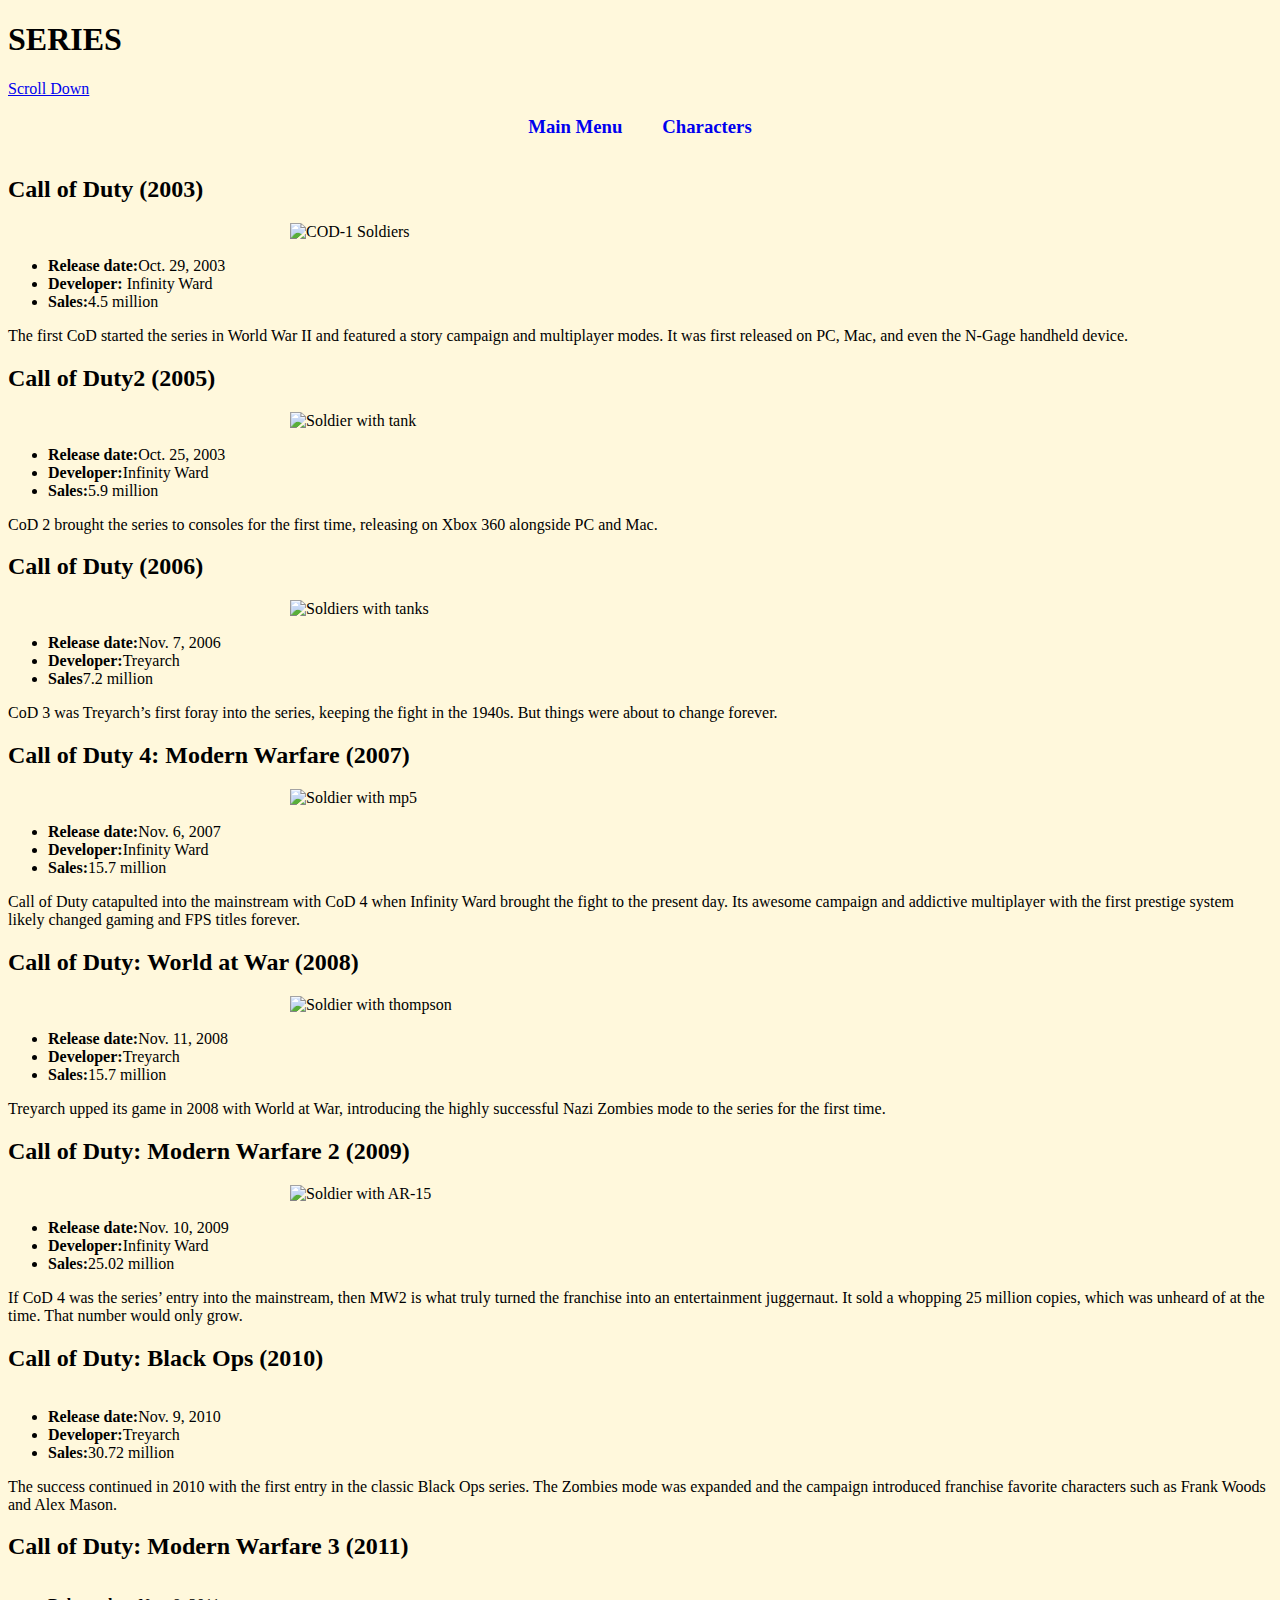
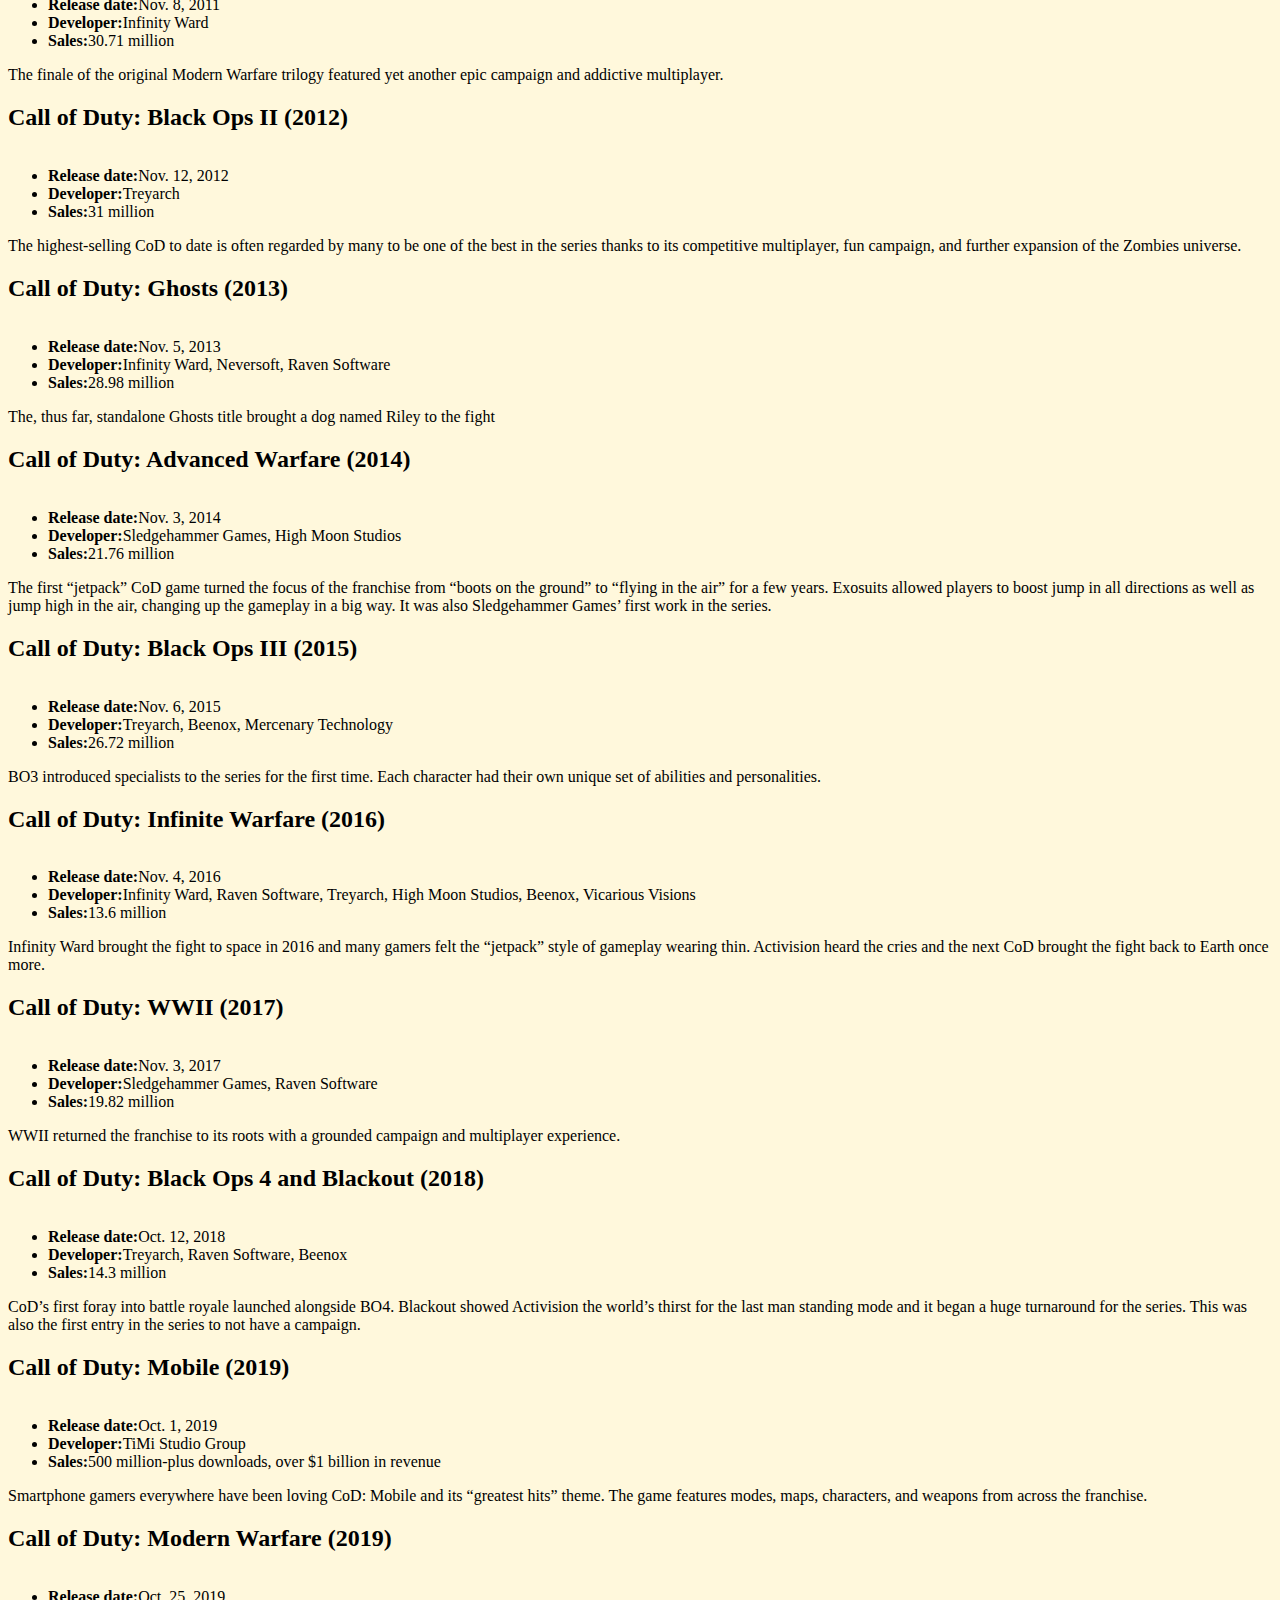
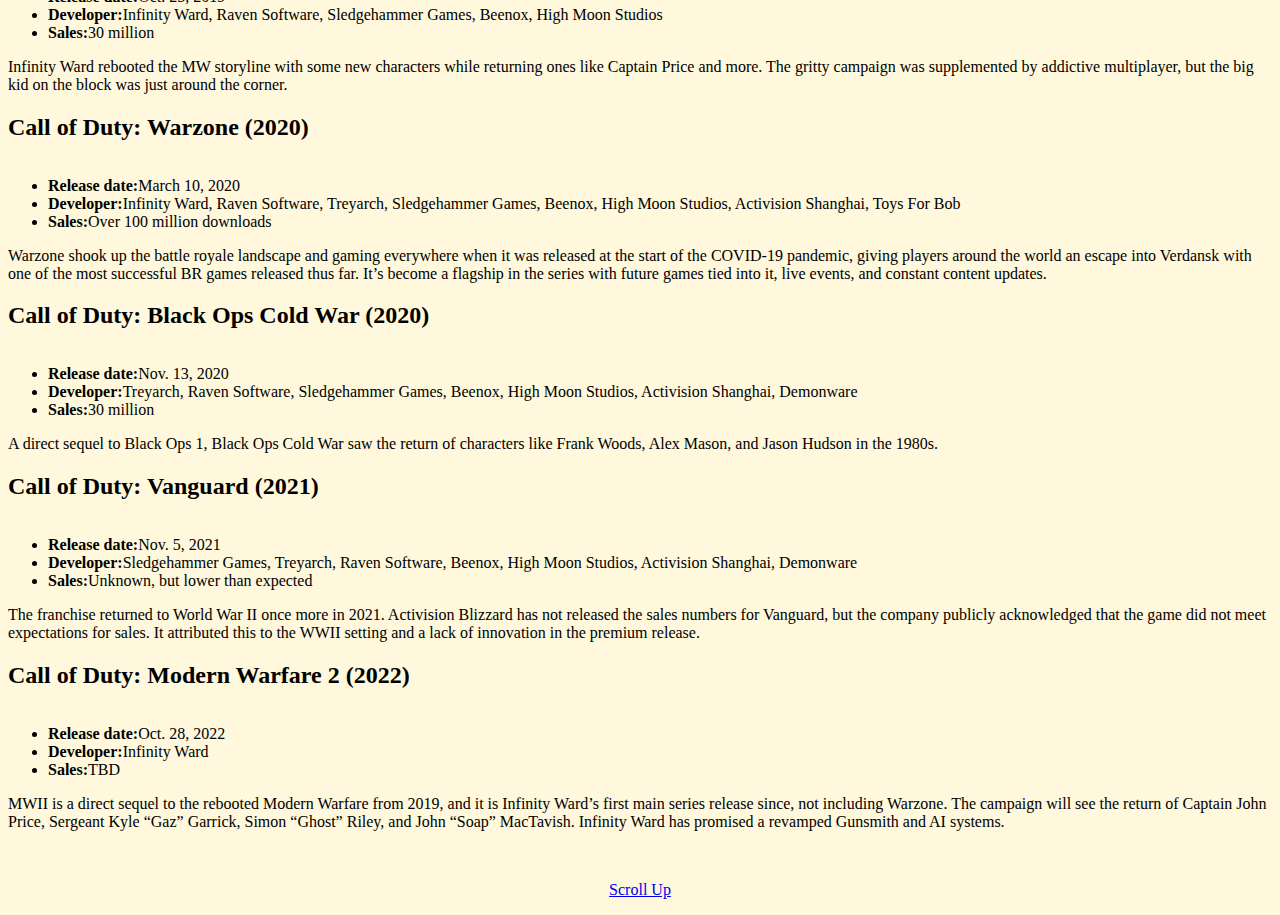
==== series.html @ 026c51d7 "files name changed" ====
<!DOCTYPE html>
<html lang="en">
<head>
    <meta charset="UTF-8">
    <meta http-equiv="X-UA-Compatible" content="IE=edge">
    <meta name="viewport" content="width=device-width, initial-scale=1.0">
    <title>COD Series</title>
    <link rel="stylesheet" href="style.css">
    <style>
        body{
            background-color:cornsilk;
        }
        img {
    display: block;
    margin-left: auto;
    margin-right: auto;
    width:700px
}
    </style>
</head>
<body>
    <h1 id="Series">SERIES</h1>
    <a href="#Scroll-Down">Scroll Down</a>
    <div style="text-align: center;">
        <a href="index.html"><h3 style="margin:10px; padding: 8px;display: inline-block">Main Menu</h3></a>
        <a href="characters.html"><h3 style="margin:10px; padding: 8px;display: inline-block">Characters</h3></a>
    </div>
    <h2>Call of Duty (2003)</h2>
    <img src="img/COD1.jpg" title="COD-1 Soldiers" alt="COD-1 Soldiers">
        <ul>
            <li><b>Release date:</b>Oct. 29, 2003</li>
            <li><b>Developer:</b> Infinity Ward</li>
            <li><b>Sales:</b>4.5 million</li>
        </ul>
    <p>The first CoD started the series in World War II and featured a story campaign and multiplayer modes. It was first released on PC, Mac, and even the N-Gage handheld device.</p>
    <h2>Call of Duty2 (2005)</h2>
    <img src="img/COD2.jpg" alt="Soldier with tank" title="Soldier with tank">
     <ul>
        <li><b>Release date:</b>Oct. 25, 2003</li>
        <li><b>Developer:</b>Infinity Ward</li>
        <li><b>Sales:</b>5.9 million</li>
     </ul>
     <p>CoD 2 brought the series to consoles for the first time, releasing on Xbox 360 alongside PC and Mac.
    </p>
    <h2>Call of Duty (2006)</h2>
    <img src="img/COD3.jpg" title="Soldiers with tanks" alt="Soldiers with tanks">
    <ul>
        <li><b>Release date:</b>Nov. 7, 2006</li>
        <li><b>Developer:</b>Treyarch</li>
        <li><b>Sales</b>7.2 million</li>
    </ul>
    <p>CoD 3 was Treyarch’s first foray into the series, keeping the fight in the 1940s. But things were about to change forever.</p>
    <h2>Call of Duty 4: Modern Warfare (2007)</h2>
    <img src="img/CODMW1.jpg" title="Soldier with mp5" alt="Soldier with mp5">
    <ul>
        <li><b>Release date:</b>Nov. 6, 2007</li>
        <li><b>Developer:</b>Infinity Ward</li>
        <li><b>Sales:</b>15.7 million</li>
    </ul>
    <p>Call of Duty catapulted into the mainstream with CoD 4 when Infinity Ward brought the fight to the present day. Its awesome campaign and addictive multiplayer with the first prestige system likely changed gaming and FPS titles forever.
    </p>
    <h2>Call of Duty: World at War (2008)</h2>
    <img src="img/COD5.webp" title="Soldier with thompson" alt="Soldier with thompson">
    <ul>
        <li><b>Release date:</b>Nov. 11, 2008</li>
        <li><b>Developer:</b>Treyarch</li>
        <li><b>Sales:</b>15.7 million</li>
    </ul>    
    <p>Treyarch upped its game in 2008 with World at War, introducing the highly successful Nazi Zombies mode to the series for the first time.
    </p>    
    <h2>Call of Duty: Modern Warfare 2 (2009)</h2>
    <img src="img/CODMW2.jpg" title="Soldier with AR-15" alt="Soldier with AR-15">
    <ul>
        <li><b>Release date:</b>Nov. 10, 2009</li>
        <li><b>Developer:</b>Infinity Ward</li>
        <li><b>Sales:</b>25.02 million</li>
    </ul>
    <p>If CoD 4 was the series’ entry into the mainstream, then MW2 is what truly turned the franchise into an entertainment juggernaut. It sold a whopping 25 million copies, which was unheard of at the time. That number would only grow.
    </p>
    <h2>Call of Duty: Black Ops (2010)</h2>
    <img src="img/COD BO.jpg" alt="">
    <ul>
        <li><b>Release date:</b>Nov. 9, 2010</li>
        <li><b>Developer:</b>Treyarch</li>
        <li><b>Sales:</b>30.72 million</li>
    </ul>
    <p>The success continued in 2010 with the first entry in the classic Black Ops series. The Zombies mode was expanded and the campaign introduced franchise favorite characters such as Frank Woods and Alex Mason.
    </p>
    <h2>Call of Duty: Modern Warfare 3 (2011)</h2>
    <img src="img/CODMW3.jpg" alt="">
    <ul>
        <li><b>Release date:</b>Nov. 8, 2011</li>
        <li><b>Developer:</b>Infinity Ward</li>
        <li><b>Sales:</b>30.71 million</li>
    </ul>
    <p>The finale of the original Modern Warfare trilogy featured yet another epic campaign and addictive multiplayer.
    </p>
    <h2>Call of Duty: Black Ops II (2012)</h2>
    <img src="img/CODBO2.jpg" alt="">
    <ul>
        <li><b>Release date:</b>Nov. 12, 2012</li>
        <li><b>Developer:</b>Treyarch</li>
        <li><b>Sales:</b>31 million</li>
    </ul>
    <p>The highest-selling CoD to date is often regarded by many to be one of the best in the series thanks to its competitive multiplayer, fun campaign, and further expansion of the Zombies universe.
    </p>
    <h2>Call of Duty: Ghosts (2013)</h2>
    <img src="img/CODGHOSTS.jpg" alt="">
    <ul>
        <li><b>Release date:</b>Nov. 5, 2013</li>
        <li><b>Developer:</b>Infinity Ward, Neversoft, Raven Software</li>
        <li><b>Sales:</b>28.98 million</li>
    </ul>
    <p>The, thus far, standalone Ghosts title brought a dog named Riley to the fight</p>
    <h2>Call of Duty: Advanced Warfare (2014)</h2>
    <img src="img/CODAW.jpg" alt="">
    <ul>
        <li><b>Release date:</b>Nov. 3, 2014</li>
        <li><b>Developer:</b>Sledgehammer Games, High Moon Studios</li>
        <li><b>Sales:</b>21.76 million</li>
    </ul>
    <p>The first “jetpack” CoD game turned the focus of the franchise from “boots on the ground” to “flying in the air” for a few years. Exosuits allowed players to boost jump in all directions as well as jump high in the air, changing up the gameplay in a big way. It was also Sledgehammer Games’ first work in the series.
    </p>
    <h2>Call of Duty: Black Ops III (2015)</h2>
    <img src="img/CODBO3.jpg" alt="">
    <ul>
        <li><b>Release date:</b>Nov. 6, 2015</li>
        <li><b>Developer:</b>Treyarch, Beenox, Mercenary Technology</li>
        <li><b>Sales:</b>26.72 million</li>
    </ul>
    <p>BO3 introduced specialists to the series for the first time. Each character had their own unique set of abilities and personalities.
    </p>
    <h2>Call of Duty: Infinite Warfare (2016)</h2>
    <img src="img/CODIW.jpg" alt="">
    <ul>
        <li><b>Release date:</b>Nov. 4, 2016</li>
        <li><b>Developer:</b>Infinity Ward, Raven Software, Treyarch, High Moon Studios, Beenox, Vicarious Visions</li>
        <li><b>Sales:</b>13.6 million</li>
    </ul>
    <p>Infinity Ward brought the fight to space in 2016 and many gamers felt the “jetpack” style of gameplay wearing thin. Activision heard the cries and the next CoD brought the fight back to Earth once more.
    </p>
    <h2>Call of Duty: WWII (2017)</h2>
    <img src="img/CODWW2.jpg" alt="">
    <ul>
        <li><b>Release date:</b>Nov. 3, 2017</li>
        <li><b>Developer:</b>Sledgehammer Games, Raven Software</li>
        <li><b>Sales:</b>19.82 million</li>
    </ul>
    <p>WWII returned the franchise to its roots with a grounded campaign and multiplayer experience.
    </p>
    <h2>Call of Duty: Black Ops 4 and Blackout (2018)</h2>
    <img src="img/CODBO4BA.jpg" alt="">
    <ul>
        <li><b>Release date:</b>Oct. 12, 2018</li>
        <li><b>Developer:</b>Treyarch, Raven Software, Beenox</li>
        <li><b>Sales:</b>14.3 million</li>
    </ul>
    <p>CoD’s first foray into battle royale launched alongside BO4. Blackout showed Activision the world’s thirst for the last man standing mode and it began a huge turnaround for the series. This was also the first entry in the series to not have a campaign.
    </p>
    <h2>Call of Duty: Mobile (2019)</h2>
    <img src="img/CODMOB.jpg" alt="">
    <ul>
        <li><b>Release date:</b>Oct. 1, 2019</li>
        <li><b>Developer:</b>TiMi Studio Group</li>
        <li><b>Sales:</b>500 million-plus downloads, over $1 billion in revenue</li>
    </ul>
    <p>Smartphone gamers everywhere have been loving CoD: Mobile and its “greatest hits” theme. The game features modes, maps, characters, and weapons from across the franchise.
    </p>
    <h2>Call of Duty: Modern Warfare (2019)</h2>
    <img src="img/CODMW.jpg" alt="">
    <ul>
        <li><b>Release date:</b>Oct. 25, 2019</li>
        <li><b>Developer:</b>Infinity Ward, Raven Software, Sledgehammer Games, Beenox, High Moon Studios</li>
        <li><b>Sales:</b>30 million</li>
    </ul>
    <p>Infinity Ward rebooted the MW storyline with some new characters while returning ones like Captain Price and more. The gritty campaign was supplemented by addictive multiplayer, but the big kid on the block was just around the corner.
    </p>
    <h2>Call of Duty: Warzone (2020)</h2>
    <img src="img/CODWARZONE.jpeg" alt="">
    <ul>
        <li><b>Release date:</b>March 10, 2020</li>
        <li><b>Developer:</b>Infinity Ward, Raven Software, Treyarch, Sledgehammer Games, Beenox, High Moon Studios, Activision Shanghai, Toys For Bob</li>
        <li><b>Sales:</b>Over 100 million downloads</li>
    </ul>
    <p>Warzone shook up the battle royale landscape and gaming everywhere when it was released at the start of the COVID-19 pandemic, giving players around the world an escape into Verdansk with one of the most successful BR games released thus far. It’s become a flagship in the series with future games tied into it, live events, and constant content updates.
    </p>
    <h2>Call of Duty: Black Ops Cold War (2020)</h2>
    <img src="img/CODBOCD.jpg" alt="">
    <ul>
        <li><b>Release date:</b>Nov. 13, 2020</li>
        <li><b>Developer:</b>Treyarch, Raven Software, Sledgehammer Games, Beenox, High Moon Studios, Activision Shanghai, Demonware</li>
        <li><b>Sales:</b>30 million</li>
    </ul>
    <p>A direct sequel to Black Ops 1, Black Ops Cold War saw the return of characters like Frank Woods, Alex Mason, and Jason Hudson in the 1980s.
    </p>
    <h2 id>Call of Duty: Vanguard (2021)</h2>
    <img src="img/CODVANGUARD.jpg" alt="">
    <ul>
        <li><b>Release date:</b>Nov. 5, 2021</li>
        <li><b>Developer:</b>Sledgehammer Games, Treyarch, Raven Software, Beenox, High Moon Studios, Activision Shanghai, Demonware</li>
        <li><b>Sales:</b>Unknown, but lower than expected</li>
    </ul>
    <p>The franchise returned to World War II once more in 2021. Activision Blizzard has not released the sales numbers for Vanguard, but the company publicly acknowledged that the game did not meet expectations for sales. It attributed this to the WWII setting and a lack of innovation in the premium release.
    </p>
    <h2>Call of Duty: Modern Warfare 2 (2022)</h2>
    <img src="img/CODMW2N.jpg" alt="">
    <ul>
        <li><b>Release date:</b>Oct. 28, 2022</li>
        <li><b>Developer:</b>Infinity Ward</li>
        <li><b>Sales:</b>TBD</li>
    </ul>
    <p>MWII is a direct sequel to the rebooted Modern Warfare from 2019, and it is Infinity Ward’s first main series release since, not including Warzone. The campaign will see the return of Captain John Price, Sergeant Kyle “Gaz” Garrick, Simon “Ghost” Riley, and John “Soap” MacTavish. Infinity Ward has promised a revamped Gunsmith and AI systems.
    </p><br>
    <a name="Scroll-Down"></a>
    <a href="#Series"><p style="text-align:center;">Scroll Up</p></a>
    
        
    
</body>
</html>
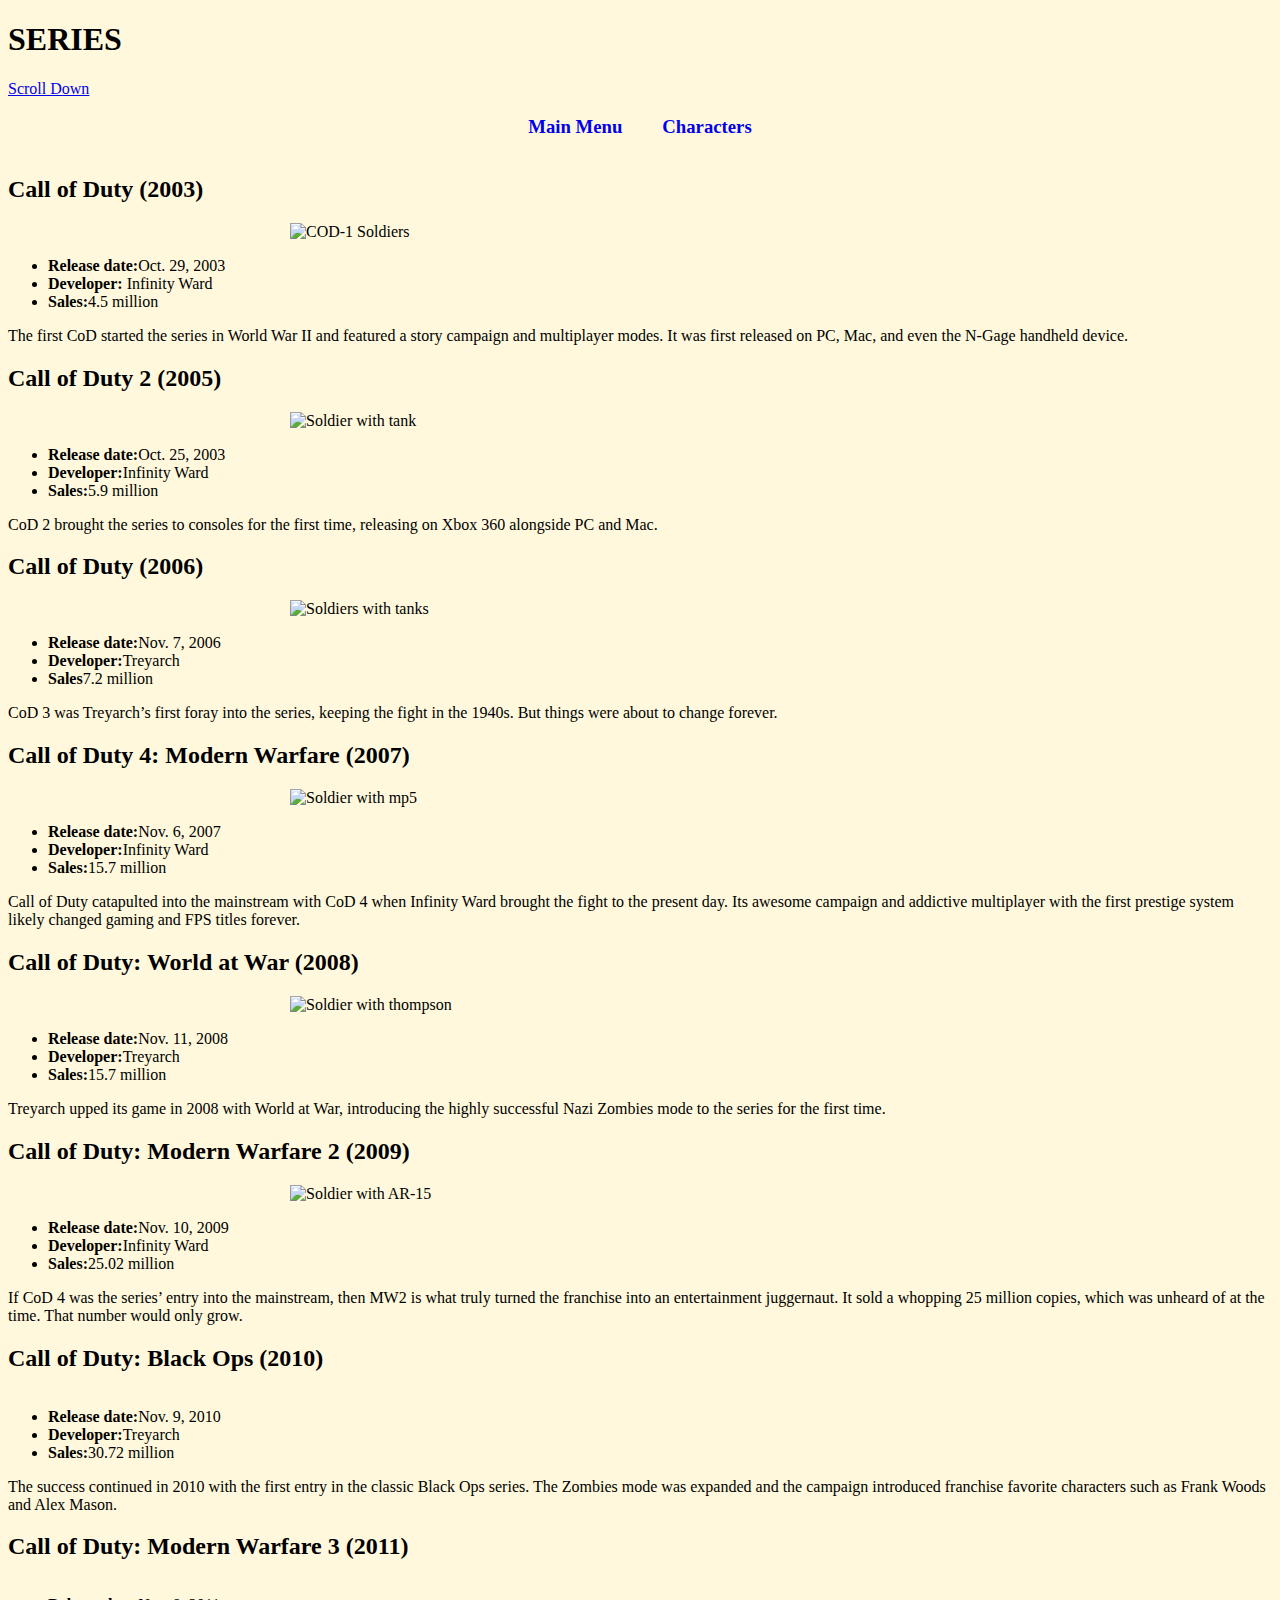
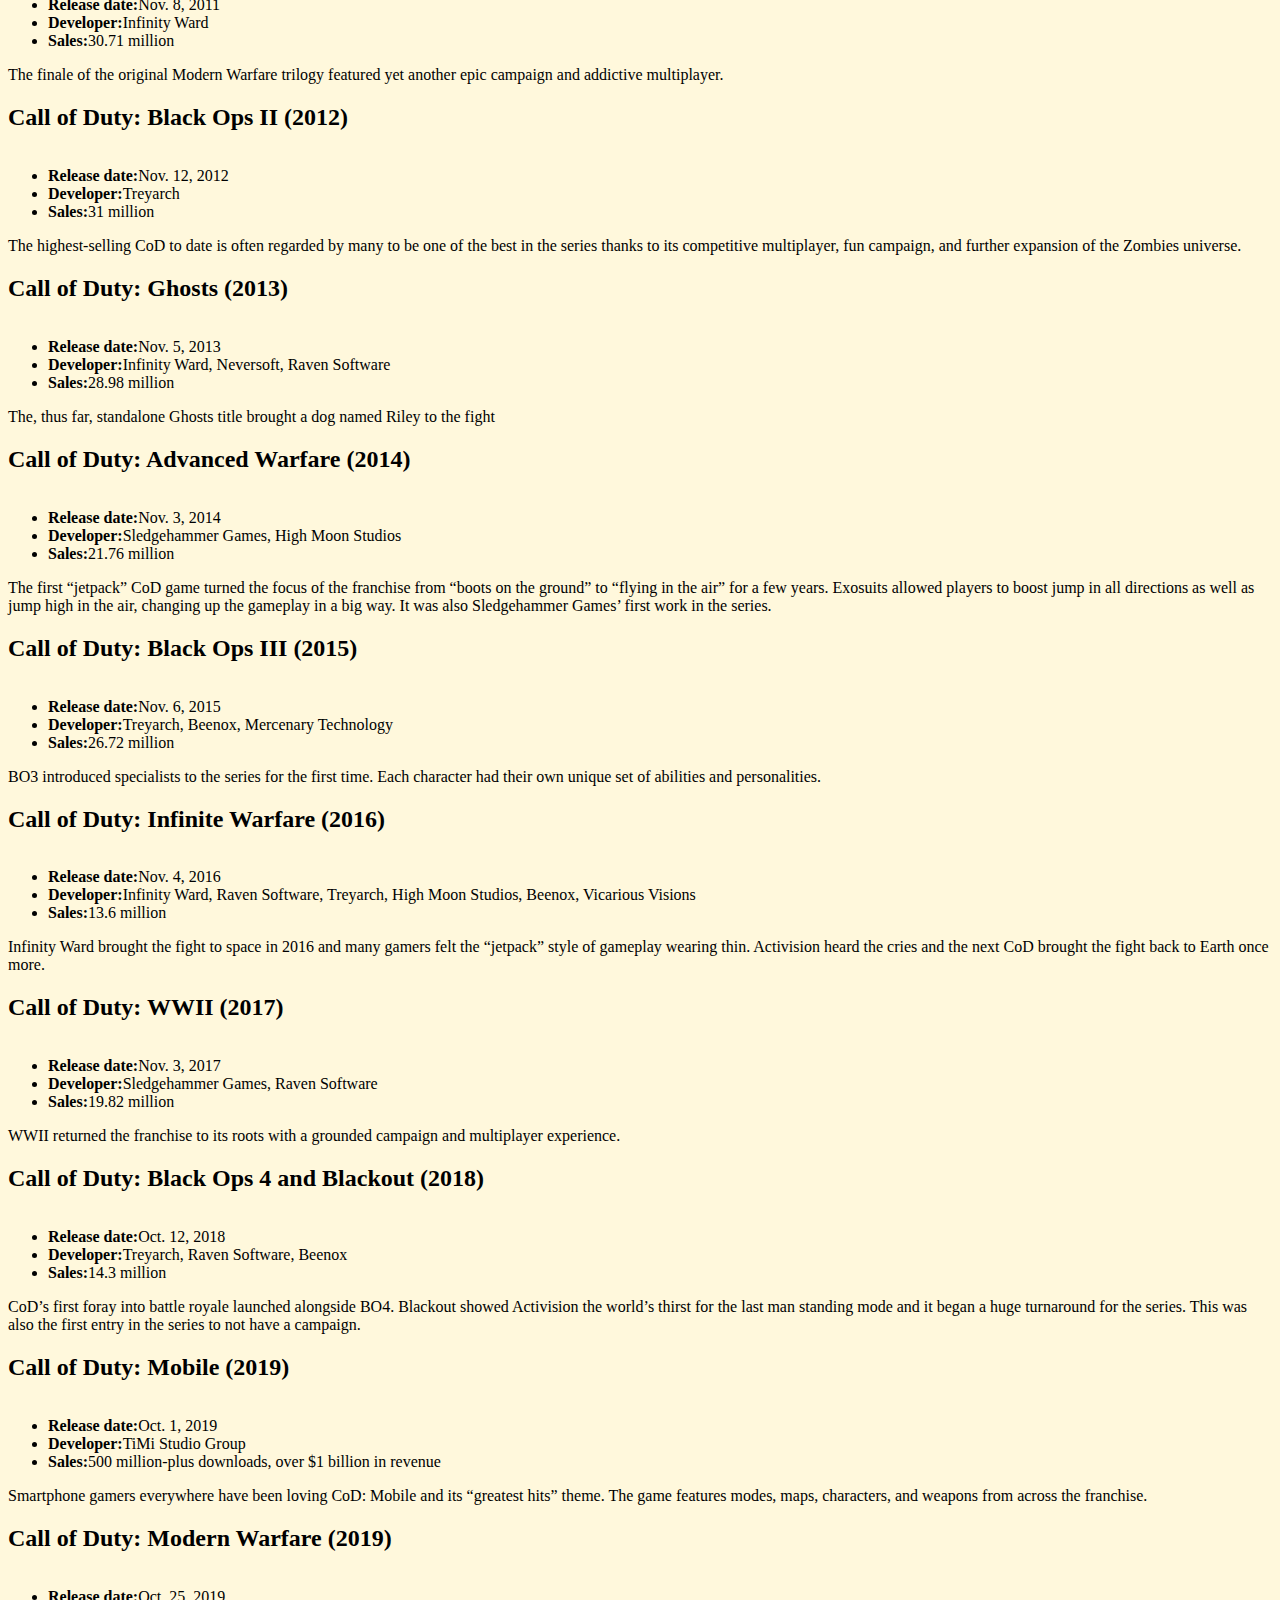
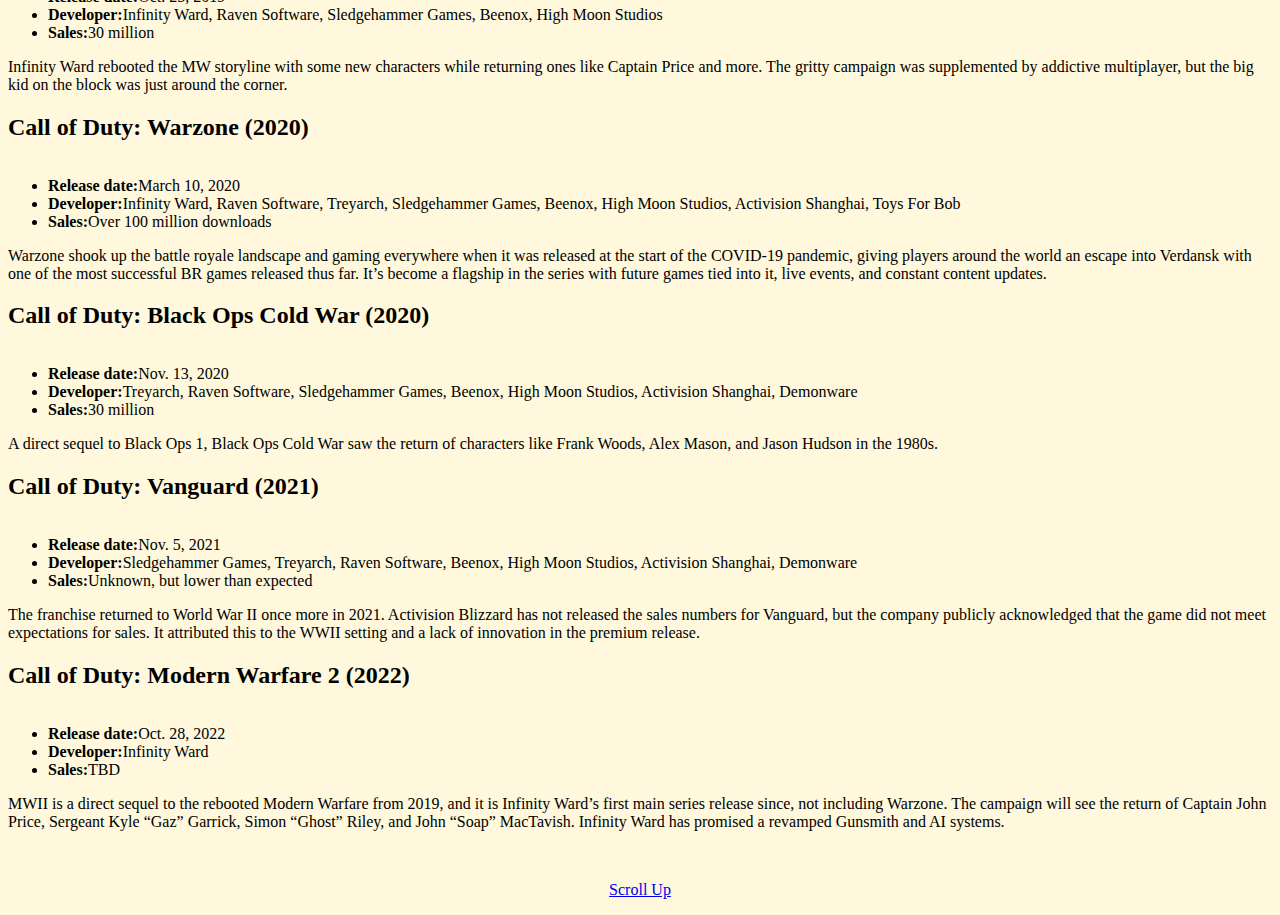
==== commit baa04ecc: "some  letters corrected" ====
--- a/series.html
+++ b/series.html
@@ -33,7 +33,7 @@
             <li><b>Sales:</b>4.5 million</li>
         </ul>
     <p>The first CoD started the series in World War II and featured a story campaign and multiplayer modes. It was first released on PC, Mac, and even the N-Gage handheld device.</p>
-    <h2>Call of Duty2 (2005)</h2>
+    <h2>Call of Duty 2 (2005)</h2>
     <img src="img/COD2.jpg" alt="Soldier with tank" title="Soldier with tank">
      <ul>
         <li><b>Release date:</b>Oct. 25, 2003</li>
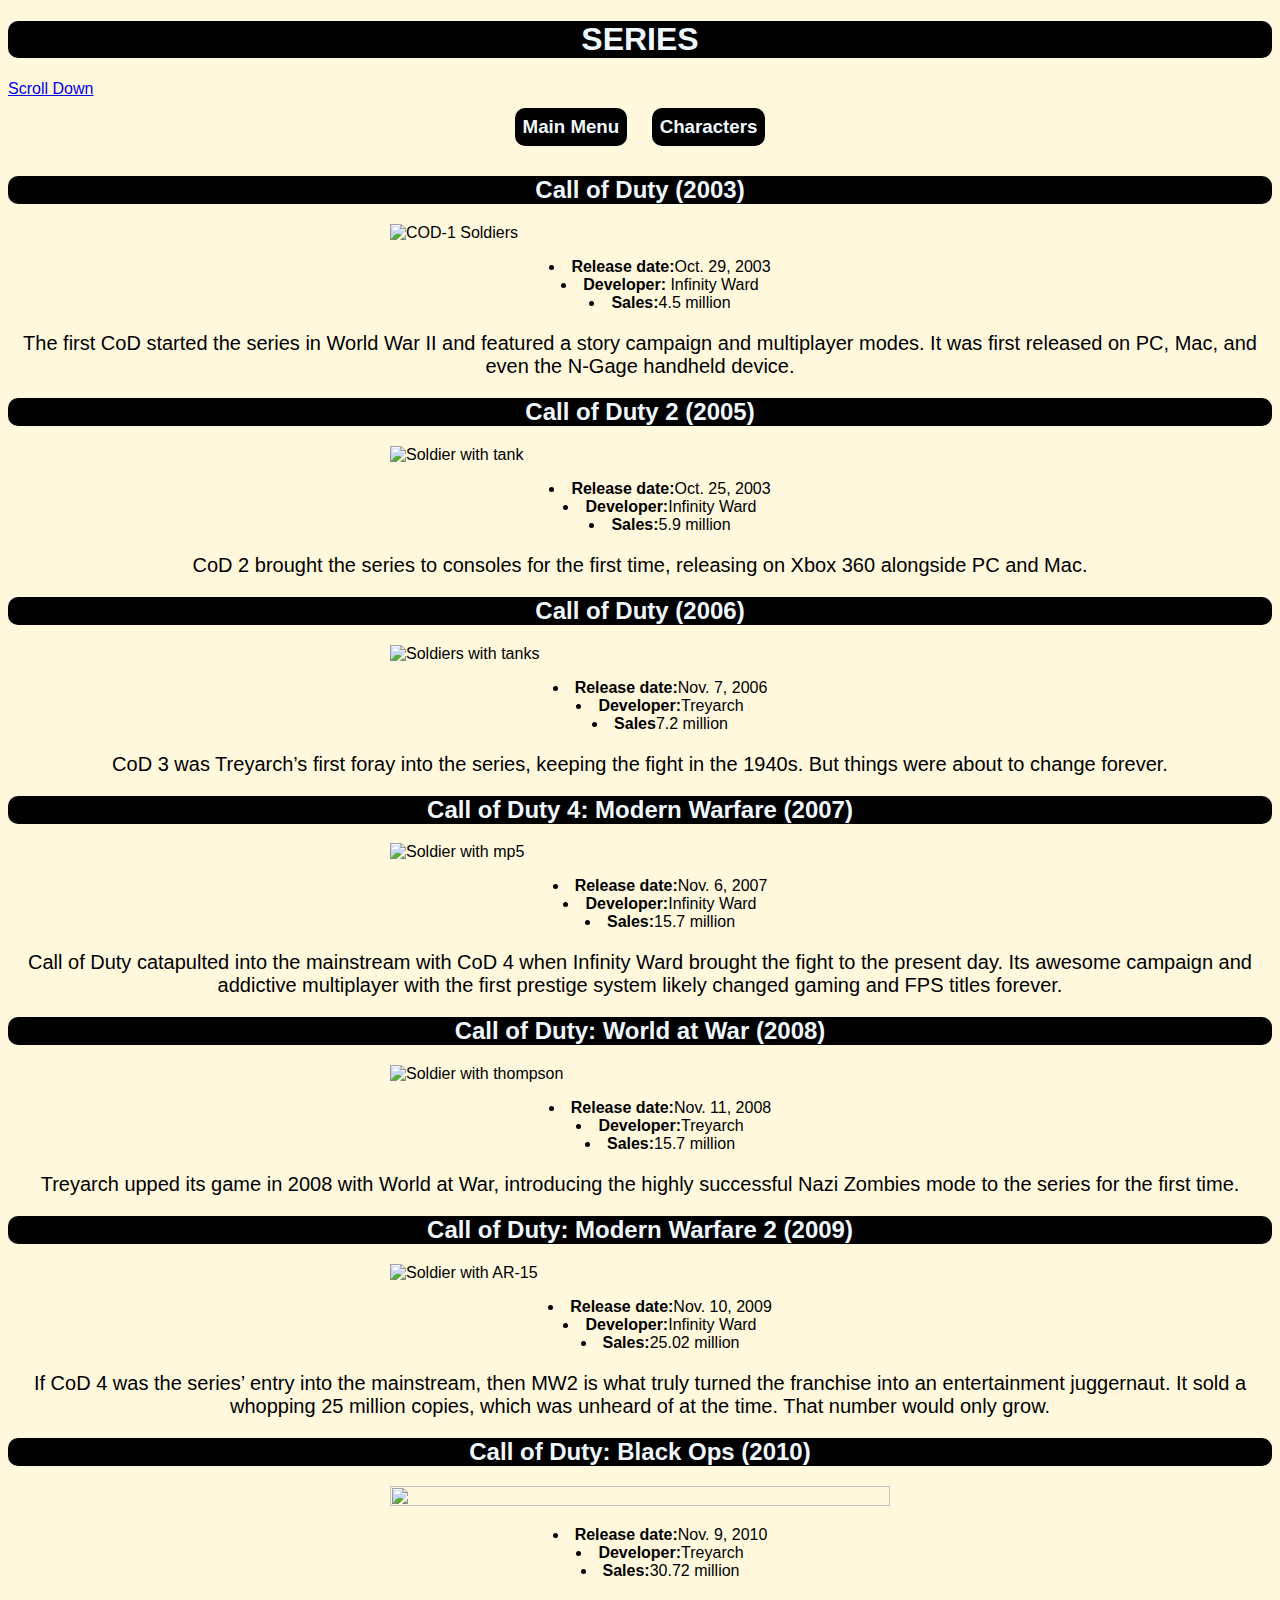
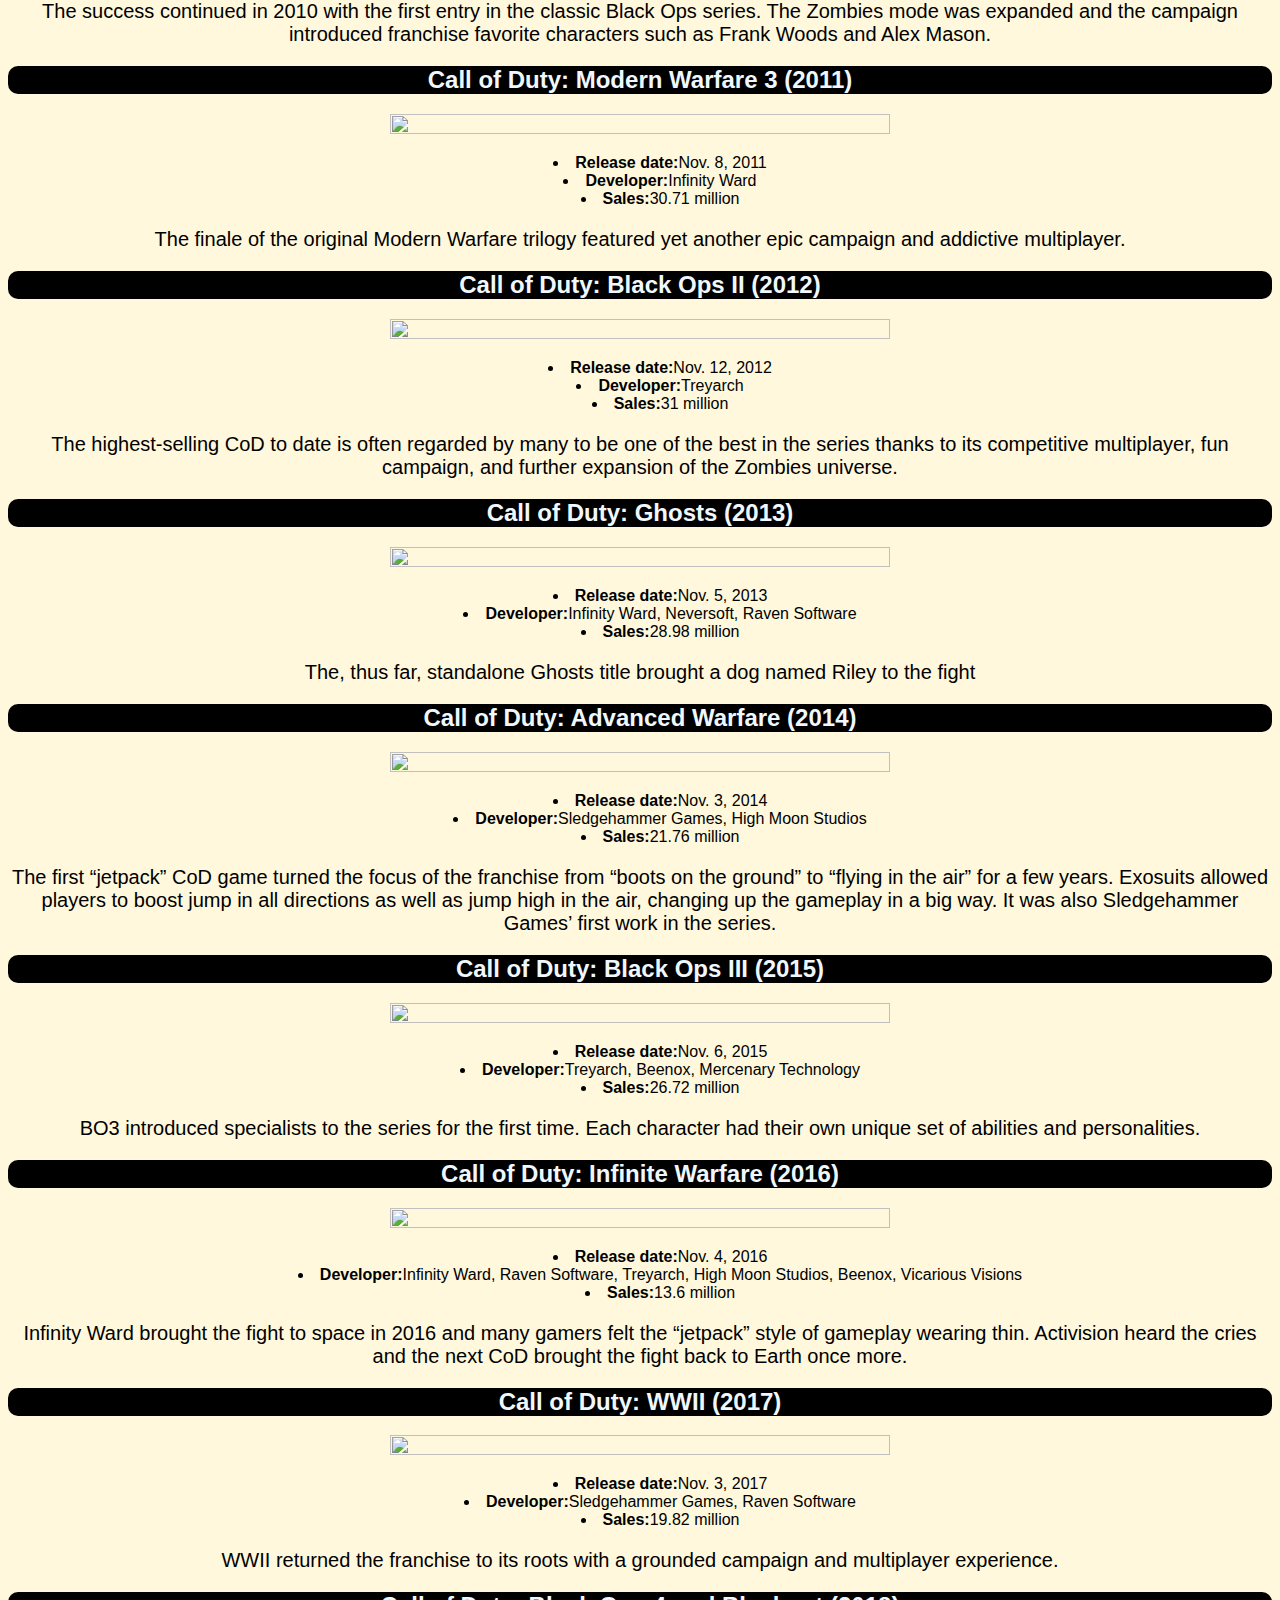
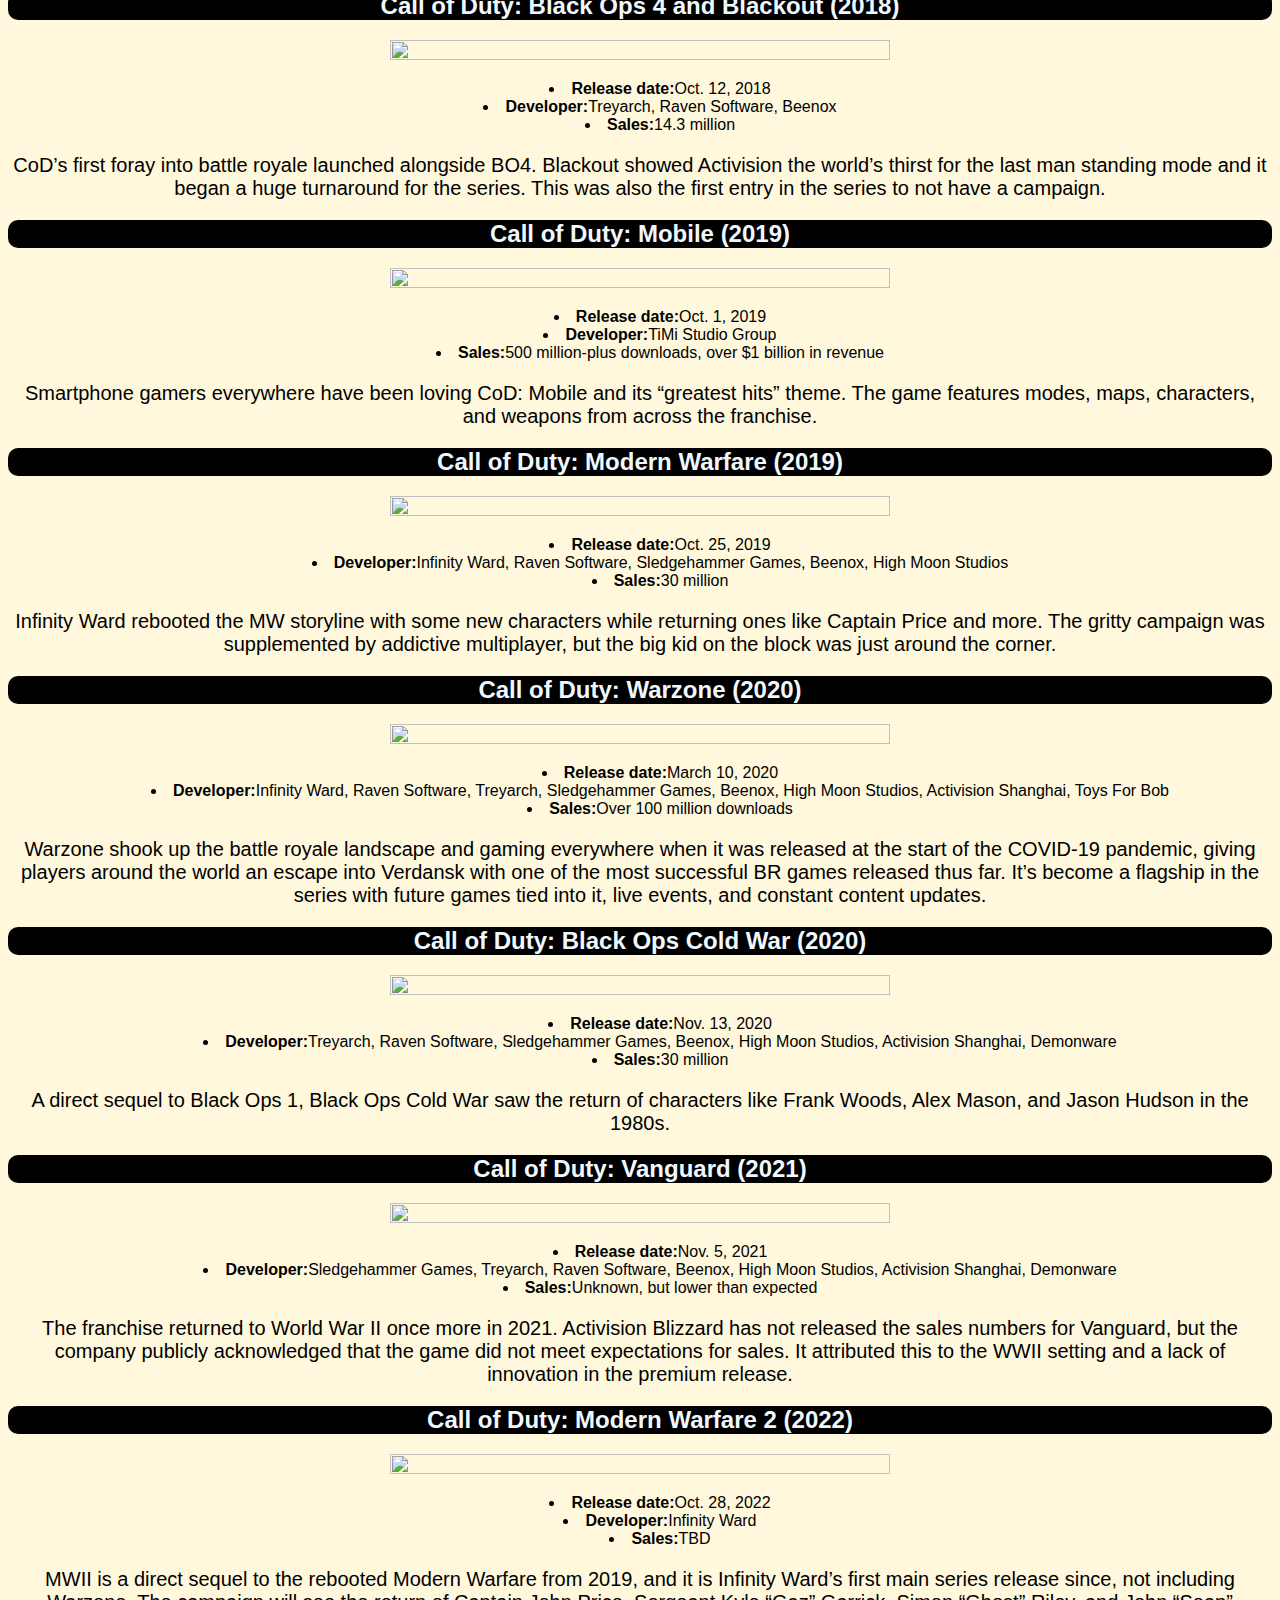
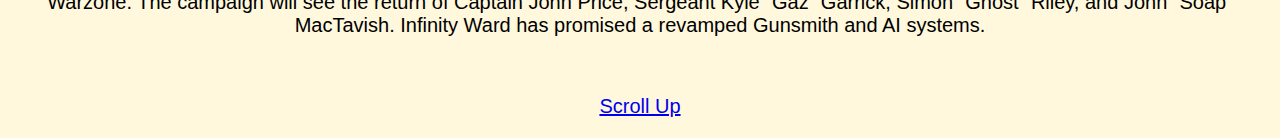
==== commit 726aa35d: "res. updated" ====
--- a/series.html
+++ b/series.html
@@ -12,209 +12,211 @@
         }
         img {
     display: block;
-    margin-left: auto;
-    margin-right: auto;
-    width:700px
+    margin: 0 auto;
+    width: 100%;
+    max-width: 600px;
+    height: 100%;
+    max-width: 500px;
+    
 }
     </style>
 </head>
 <body>
-    <h1 id="Series">SERIES</h1>
-    <a href="#Scroll-Down">Scroll Down</a>
-    <div style="text-align: center;">
-        <a href="index.html"><h3 style="margin:10px; padding: 8px;display: inline-block">Main Menu</h3></a>
-        <a href="characters.html"><h3 style="margin:10px; padding: 8px;display: inline-block">Characters</h3></a>
-    </div>
-    <h2>Call of Duty (2003)</h2>
-    <img src="img/COD1.jpg" title="COD-1 Soldiers" alt="COD-1 Soldiers">
-        <ul>
-            <li><b>Release date:</b>Oct. 29, 2003</li>
-            <li><b>Developer:</b> Infinity Ward</li>
-            <li><b>Sales:</b>4.5 million</li>
-        </ul>
-    <p>The first CoD started the series in World War II and featured a story campaign and multiplayer modes. It was first released on PC, Mac, and even the N-Gage handheld device.</p>
-    <h2>Call of Duty 2 (2005)</h2>
-    <img src="img/COD2.jpg" alt="Soldier with tank" title="Soldier with tank">
-     <ul>
-        <li><b>Release date:</b>Oct. 25, 2003</li>
-        <li><b>Developer:</b>Infinity Ward</li>
-        <li><b>Sales:</b>5.9 million</li>
-     </ul>
-     <p>CoD 2 brought the series to consoles for the first time, releasing on Xbox 360 alongside PC and Mac.
-    </p>
-    <h2>Call of Duty (2006)</h2>
-    <img src="img/COD3.jpg" title="Soldiers with tanks" alt="Soldiers with tanks">
-    <ul>
-        <li><b>Release date:</b>Nov. 7, 2006</li>
-        <li><b>Developer:</b>Treyarch</li>
-        <li><b>Sales</b>7.2 million</li>
-    </ul>
-    <p>CoD 3 was Treyarch’s first foray into the series, keeping the fight in the 1940s. But things were about to change forever.</p>
-    <h2>Call of Duty 4: Modern Warfare (2007)</h2>
-    <img src="img/CODMW1.jpg" title="Soldier with mp5" alt="Soldier with mp5">
-    <ul>
-        <li><b>Release date:</b>Nov. 6, 2007</li>
-        <li><b>Developer:</b>Infinity Ward</li>
-        <li><b>Sales:</b>15.7 million</li>
-    </ul>
-    <p>Call of Duty catapulted into the mainstream with CoD 4 when Infinity Ward brought the fight to the present day. Its awesome campaign and addictive multiplayer with the first prestige system likely changed gaming and FPS titles forever.
-    </p>
-    <h2>Call of Duty: World at War (2008)</h2>
-    <img src="img/COD5.webp" title="Soldier with thompson" alt="Soldier with thompson">
-    <ul>
-        <li><b>Release date:</b>Nov. 11, 2008</li>
-        <li><b>Developer:</b>Treyarch</li>
-        <li><b>Sales:</b>15.7 million</li>
-    </ul>    
-    <p>Treyarch upped its game in 2008 with World at War, introducing the highly successful Nazi Zombies mode to the series for the first time.
-    </p>    
-    <h2>Call of Duty: Modern Warfare 2 (2009)</h2>
-    <img src="img/CODMW2.jpg" title="Soldier with AR-15" alt="Soldier with AR-15">
-    <ul>
-        <li><b>Release date:</b>Nov. 10, 2009</li>
-        <li><b>Developer:</b>Infinity Ward</li>
-        <li><b>Sales:</b>25.02 million</li>
-    </ul>
-    <p>If CoD 4 was the series’ entry into the mainstream, then MW2 is what truly turned the franchise into an entertainment juggernaut. It sold a whopping 25 million copies, which was unheard of at the time. That number would only grow.
-    </p>
-    <h2>Call of Duty: Black Ops (2010)</h2>
-    <img src="img/COD BO.jpg" alt="">
-    <ul>
-        <li><b>Release date:</b>Nov. 9, 2010</li>
-        <li><b>Developer:</b>Treyarch</li>
-        <li><b>Sales:</b>30.72 million</li>
-    </ul>
-    <p>The success continued in 2010 with the first entry in the classic Black Ops series. The Zombies mode was expanded and the campaign introduced franchise favorite characters such as Frank Woods and Alex Mason.
-    </p>
-    <h2>Call of Duty: Modern Warfare 3 (2011)</h2>
-    <img src="img/CODMW3.jpg" alt="">
-    <ul>
-        <li><b>Release date:</b>Nov. 8, 2011</li>
-        <li><b>Developer:</b>Infinity Ward</li>
-        <li><b>Sales:</b>30.71 million</li>
-    </ul>
-    <p>The finale of the original Modern Warfare trilogy featured yet another epic campaign and addictive multiplayer.
-    </p>
-    <h2>Call of Duty: Black Ops II (2012)</h2>
-    <img src="img/CODBO2.jpg" alt="">
-    <ul>
-        <li><b>Release date:</b>Nov. 12, 2012</li>
-        <li><b>Developer:</b>Treyarch</li>
-        <li><b>Sales:</b>31 million</li>
-    </ul>
-    <p>The highest-selling CoD to date is often regarded by many to be one of the best in the series thanks to its competitive multiplayer, fun campaign, and further expansion of the Zombies universe.
-    </p>
-    <h2>Call of Duty: Ghosts (2013)</h2>
-    <img src="img/CODGHOSTS.jpg" alt="">
-    <ul>
-        <li><b>Release date:</b>Nov. 5, 2013</li>
-        <li><b>Developer:</b>Infinity Ward, Neversoft, Raven Software</li>
-        <li><b>Sales:</b>28.98 million</li>
-    </ul>
-    <p>The, thus far, standalone Ghosts title brought a dog named Riley to the fight</p>
-    <h2>Call of Duty: Advanced Warfare (2014)</h2>
-    <img src="img/CODAW.jpg" alt="">
-    <ul>
-        <li><b>Release date:</b>Nov. 3, 2014</li>
-        <li><b>Developer:</b>Sledgehammer Games, High Moon Studios</li>
-        <li><b>Sales:</b>21.76 million</li>
-    </ul>
-    <p>The first “jetpack” CoD game turned the focus of the franchise from “boots on the ground” to “flying in the air” for a few years. Exosuits allowed players to boost jump in all directions as well as jump high in the air, changing up the gameplay in a big way. It was also Sledgehammer Games’ first work in the series.
-    </p>
-    <h2>Call of Duty: Black Ops III (2015)</h2>
-    <img src="img/CODBO3.jpg" alt="">
-    <ul>
-        <li><b>Release date:</b>Nov. 6, 2015</li>
-        <li><b>Developer:</b>Treyarch, Beenox, Mercenary Technology</li>
-        <li><b>Sales:</b>26.72 million</li>
-    </ul>
-    <p>BO3 introduced specialists to the series for the first time. Each character had their own unique set of abilities and personalities.
-    </p>
-    <h2>Call of Duty: Infinite Warfare (2016)</h2>
-    <img src="img/CODIW.jpg" alt="">
-    <ul>
-        <li><b>Release date:</b>Nov. 4, 2016</li>
-        <li><b>Developer:</b>Infinity Ward, Raven Software, Treyarch, High Moon Studios, Beenox, Vicarious Visions</li>
-        <li><b>Sales:</b>13.6 million</li>
-    </ul>
-    <p>Infinity Ward brought the fight to space in 2016 and many gamers felt the “jetpack” style of gameplay wearing thin. Activision heard the cries and the next CoD brought the fight back to Earth once more.
-    </p>
-    <h2>Call of Duty: WWII (2017)</h2>
-    <img src="img/CODWW2.jpg" alt="">
-    <ul>
-        <li><b>Release date:</b>Nov. 3, 2017</li>
-        <li><b>Developer:</b>Sledgehammer Games, Raven Software</li>
-        <li><b>Sales:</b>19.82 million</li>
-    </ul>
-    <p>WWII returned the franchise to its roots with a grounded campaign and multiplayer experience.
-    </p>
-    <h2>Call of Duty: Black Ops 4 and Blackout (2018)</h2>
-    <img src="img/CODBO4BA.jpg" alt="">
-    <ul>
-        <li><b>Release date:</b>Oct. 12, 2018</li>
-        <li><b>Developer:</b>Treyarch, Raven Software, Beenox</li>
-        <li><b>Sales:</b>14.3 million</li>
-    </ul>
-    <p>CoD’s first foray into battle royale launched alongside BO4. Blackout showed Activision the world’s thirst for the last man standing mode and it began a huge turnaround for the series. This was also the first entry in the series to not have a campaign.
-    </p>
-    <h2>Call of Duty: Mobile (2019)</h2>
-    <img src="img/CODMOB.jpg" alt="">
-    <ul>
-        <li><b>Release date:</b>Oct. 1, 2019</li>
-        <li><b>Developer:</b>TiMi Studio Group</li>
-        <li><b>Sales:</b>500 million-plus downloads, over $1 billion in revenue</li>
-    </ul>
-    <p>Smartphone gamers everywhere have been loving CoD: Mobile and its “greatest hits” theme. The game features modes, maps, characters, and weapons from across the franchise.
-    </p>
-    <h2>Call of Duty: Modern Warfare (2019)</h2>
-    <img src="img/CODMW.jpg" alt="">
-    <ul>
-        <li><b>Release date:</b>Oct. 25, 2019</li>
-        <li><b>Developer:</b>Infinity Ward, Raven Software, Sledgehammer Games, Beenox, High Moon Studios</li>
-        <li><b>Sales:</b>30 million</li>
-    </ul>
-    <p>Infinity Ward rebooted the MW storyline with some new characters while returning ones like Captain Price and more. The gritty campaign was supplemented by addictive multiplayer, but the big kid on the block was just around the corner.
-    </p>
-    <h2>Call of Duty: Warzone (2020)</h2>
-    <img src="img/CODWARZONE.jpeg" alt="">
-    <ul>
-        <li><b>Release date:</b>March 10, 2020</li>
-        <li><b>Developer:</b>Infinity Ward, Raven Software, Treyarch, Sledgehammer Games, Beenox, High Moon Studios, Activision Shanghai, Toys For Bob</li>
-        <li><b>Sales:</b>Over 100 million downloads</li>
-    </ul>
-    <p>Warzone shook up the battle royale landscape and gaming everywhere when it was released at the start of the COVID-19 pandemic, giving players around the world an escape into Verdansk with one of the most successful BR games released thus far. It’s become a flagship in the series with future games tied into it, live events, and constant content updates.
-    </p>
-    <h2>Call of Duty: Black Ops Cold War (2020)</h2>
-    <img src="img/CODBOCD.jpg" alt="">
-    <ul>
-        <li><b>Release date:</b>Nov. 13, 2020</li>
-        <li><b>Developer:</b>Treyarch, Raven Software, Sledgehammer Games, Beenox, High Moon Studios, Activision Shanghai, Demonware</li>
-        <li><b>Sales:</b>30 million</li>
-    </ul>
-    <p>A direct sequel to Black Ops 1, Black Ops Cold War saw the return of characters like Frank Woods, Alex Mason, and Jason Hudson in the 1980s.
-    </p>
-    <h2 id>Call of Duty: Vanguard (2021)</h2>
-    <img src="img/CODVANGUARD.jpg" alt="">
-    <ul>
-        <li><b>Release date:</b>Nov. 5, 2021</li>
-        <li><b>Developer:</b>Sledgehammer Games, Treyarch, Raven Software, Beenox, High Moon Studios, Activision Shanghai, Demonware</li>
-        <li><b>Sales:</b>Unknown, but lower than expected</li>
-    </ul>
-    <p>The franchise returned to World War II once more in 2021. Activision Blizzard has not released the sales numbers for Vanguard, but the company publicly acknowledged that the game did not meet expectations for sales. It attributed this to the WWII setting and a lack of innovation in the premium release.
-    </p>
-    <h2>Call of Duty: Modern Warfare 2 (2022)</h2>
-    <img src="img/CODMW2N.jpg" alt="">
-    <ul>
-        <li><b>Release date:</b>Oct. 28, 2022</li>
-        <li><b>Developer:</b>Infinity Ward</li>
-        <li><b>Sales:</b>TBD</li>
-    </ul>
-    <p>MWII is a direct sequel to the rebooted Modern Warfare from 2019, and it is Infinity Ward’s first main series release since, not including Warzone. The campaign will see the return of Captain John Price, Sergeant Kyle “Gaz” Garrick, Simon “Ghost” Riley, and John “Soap” MacTavish. Infinity Ward has promised a revamped Gunsmith and AI systems.
-    </p><br>
-    <a name="Scroll-Down"></a>
-    <a href="#Series"><p style="text-align:center;">Scroll Up</p></a>
-    
-        
-    
+    <section>
+        <h1 id="Series">SERIES</h1>
+        <a href="#Scroll-Down">Scroll Down</a>
+        <div style="text-align: center;">
+            <a href="index.html"><h3 style="margin:10px; padding: 8px;display: inline-block">Main Menu</h3></a>
+            <a href="characters.html"><h3 style="margin:10px; padding: 8px;display: inline-block">Characters</h3></a>
+        </div>
+        <h2>Call of Duty (2003)</h2>
+        <img src="img/COD1.jpg" title="COD-1 Soldiers" alt="COD-1 Soldiers">
+            <ul>
+                <li><b>Release date:</b>Oct. 29, 2003</li>
+                <li><b>Developer:</b> Infinity Ward</li>
+                <li><b>Sales:</b>4.5 million</li>
+            </ul>
+        <p>The first CoD started the series in World War II and featured a story campaign and multiplayer modes. It was first released on PC, Mac, and even the N-Gage handheld device.</p>
+        <h2>Call of Duty 2 (2005)</h2>
+        <img src="img/COD2.jpg" alt="Soldier with tank" title="Soldier with tank">
+         <ul>
+            <li><b>Release date:</b>Oct. 25, 2003</li>
+            <li><b>Developer:</b>Infinity Ward</li>
+            <li><b>Sales:</b>5.9 million</li>
+         </ul>
+         <p>CoD 2 brought the series to consoles for the first time, releasing on Xbox 360 alongside PC and Mac.
+        </p>
+        <h2>Call of Duty (2006)</h2>
+        <img src="img/COD3.jpg" title="Soldiers with tanks" alt="Soldiers with tanks">
+        <ul>
+            <li><b>Release date:</b>Nov. 7, 2006</li>
+            <li><b>Developer:</b>Treyarch</li>
+            <li><b>Sales</b>7.2 million</li>
+        </ul>
+        <p>CoD 3 was Treyarch’s first foray into the series, keeping the fight in the 1940s. But things were about to change forever.</p>
+        <h2>Call of Duty 4: Modern Warfare (2007)</h2>
+        <img src="img/CODMW1.jpg" title="Soldier with mp5" alt="Soldier with mp5">
+        <ul>
+            <li><b>Release date:</b>Nov. 6, 2007</li>
+            <li><b>Developer:</b>Infinity Ward</li>
+            <li><b>Sales:</b>15.7 million</li>
+        </ul>
+        <p>Call of Duty catapulted into the mainstream with CoD 4 when Infinity Ward brought the fight to the present day. Its awesome campaign and addictive multiplayer with the first prestige system likely changed gaming and FPS titles forever.
+        </p>
+        <h2>Call of Duty: World at War (2008)</h2>
+        <img src="img/COD5.webp" title="Soldier with thompson" alt="Soldier with thompson">
+        <ul>
+            <li><b>Release date:</b>Nov. 11, 2008</li>
+            <li><b>Developer:</b>Treyarch</li>
+            <li><b>Sales:</b>15.7 million</li>
+        </ul>    
+        <p>Treyarch upped its game in 2008 with World at War, introducing the highly successful Nazi Zombies mode to the series for the first time.
+        </p>    
+        <h2>Call of Duty: Modern Warfare 2 (2009)</h2>
+        <img src="img/CODMW2.jpg" title="Soldier with AR-15" alt="Soldier with AR-15">
+        <ul>
+            <li><b>Release date:</b>Nov. 10, 2009</li>
+            <li><b>Developer:</b>Infinity Ward</li>
+            <li><b>Sales:</b>25.02 million</li>
+        </ul>
+        <p>If CoD 4 was the series’ entry into the mainstream, then MW2 is what truly turned the franchise into an entertainment juggernaut. It sold a whopping 25 million copies, which was unheard of at the time. That number would only grow.
+        </p>
+        <h2>Call of Duty: Black Ops (2010)</h2>
+        <img src="img/COD BO.jpg" alt="">
+        <ul>
+            <li><b>Release date:</b>Nov. 9, 2010</li>
+            <li><b>Developer:</b>Treyarch</li>
+            <li><b>Sales:</b>30.72 million</li>
+        </ul>
+        <p>The success continued in 2010 with the first entry in the classic Black Ops series. The Zombies mode was expanded and the campaign introduced franchise favorite characters such as Frank Woods and Alex Mason.
+        </p>
+        <h2>Call of Duty: Modern Warfare 3 (2011)</h2>
+        <img src="img/CODMW3.jpg" alt="">
+        <ul>
+            <li><b>Release date:</b>Nov. 8, 2011</li>
+            <li><b>Developer:</b>Infinity Ward</li>
+            <li><b>Sales:</b>30.71 million</li>
+        </ul>
+        <p>The finale of the original Modern Warfare trilogy featured yet another epic campaign and addictive multiplayer.
+        </p>
+        <h2>Call of Duty: Black Ops II (2012)</h2>
+        <img src="img/CODBO2.jpg" alt="">
+        <ul>
+            <li><b>Release date:</b>Nov. 12, 2012</li>
+            <li><b>Developer:</b>Treyarch</li>
+            <li><b>Sales:</b>31 million</li>
+        </ul>
+        <p>The highest-selling CoD to date is often regarded by many to be one of the best in the series thanks to its competitive multiplayer, fun campaign, and further expansion of the Zombies universe.
+        </p>
+        <h2>Call of Duty: Ghosts (2013)</h2>
+        <img src="img/CODGHOSTS.jpg" alt="">
+        <ul>
+            <li><b>Release date:</b>Nov. 5, 2013</li>
+            <li><b>Developer:</b>Infinity Ward, Neversoft, Raven Software</li>
+            <li><b>Sales:</b>28.98 million</li>
+        </ul>
+        <p>The, thus far, standalone Ghosts title brought a dog named Riley to the fight</p>
+        <h2>Call of Duty: Advanced Warfare (2014)</h2>
+        <img src="img/CODAW.jpg" alt="">
+        <ul>
+            <li><b>Release date:</b>Nov. 3, 2014</li>
+            <li><b>Developer:</b>Sledgehammer Games, High Moon Studios</li>
+            <li><b>Sales:</b>21.76 million</li>
+        </ul>
+        <p>The first “jetpack” CoD game turned the focus of the franchise from “boots on the ground” to “flying in the air” for a few years. Exosuits allowed players to boost jump in all directions as well as jump high in the air, changing up the gameplay in a big way. It was also Sledgehammer Games’ first work in the series.
+        </p>
+        <h2>Call of Duty: Black Ops III (2015)</h2>
+        <img src="img/CODBO3.jpg" alt="">
+        <ul>
+            <li><b>Release date:</b>Nov. 6, 2015</li>
+            <li><b>Developer:</b>Treyarch, Beenox, Mercenary Technology</li>
+            <li><b>Sales:</b>26.72 million</li>
+        </ul>
+        <p>BO3 introduced specialists to the series for the first time. Each character had their own unique set of abilities and personalities.
+        </p>
+        <h2>Call of Duty: Infinite Warfare (2016)</h2>
+        <img src="img/CODIW.jpg" alt="">
+        <ul>
+            <li><b>Release date:</b>Nov. 4, 2016</li>
+            <li><b>Developer:</b>Infinity Ward, Raven Software, Treyarch, High Moon Studios, Beenox, Vicarious Visions</li>
+            <li><b>Sales:</b>13.6 million</li>
+        </ul>
+        <p>Infinity Ward brought the fight to space in 2016 and many gamers felt the “jetpack” style of gameplay wearing thin. Activision heard the cries and the next CoD brought the fight back to Earth once more.
+        </p>
+        <h2>Call of Duty: WWII (2017)</h2>
+        <img src="img/CODWW2.jpg" alt="">
+        <ul>
+            <li><b>Release date:</b>Nov. 3, 2017</li>
+            <li><b>Developer:</b>Sledgehammer Games, Raven Software</li>
+            <li><b>Sales:</b>19.82 million</li>
+        </ul>
+        <p>WWII returned the franchise to its roots with a grounded campaign and multiplayer experience.
+        </p>
+        <h2>Call of Duty: Black Ops 4 and Blackout (2018)</h2>
+        <img src="img/CODBO4BA.jpg" alt="">
+        <ul>
+            <li><b>Release date:</b>Oct. 12, 2018</li>
+            <li><b>Developer:</b>Treyarch, Raven Software, Beenox</li>
+            <li><b>Sales:</b>14.3 million</li>
+        </ul>
+        <p>CoD’s first foray into battle royale launched alongside BO4. Blackout showed Activision the world’s thirst for the last man standing mode and it began a huge turnaround for the series. This was also the first entry in the series to not have a campaign.
+        </p>
+        <h2>Call of Duty: Mobile (2019)</h2>
+        <img src="img/CODMOB.jpg" alt="">
+        <ul>
+            <li><b>Release date:</b>Oct. 1, 2019</li>
+            <li><b>Developer:</b>TiMi Studio Group</li>
+            <li><b>Sales:</b>500 million-plus downloads, over $1 billion in revenue</li>
+        </ul>
+        <p>Smartphone gamers everywhere have been loving CoD: Mobile and its “greatest hits” theme. The game features modes, maps, characters, and weapons from across the franchise.
+        </p>
+        <h2>Call of Duty: Modern Warfare (2019)</h2>
+        <img src="img/CODMW.jpg" alt="">
+        <ul>
+            <li><b>Release date:</b>Oct. 25, 2019</li>
+            <li><b>Developer:</b>Infinity Ward, Raven Software, Sledgehammer Games, Beenox, High Moon Studios</li>
+            <li><b>Sales:</b>30 million</li>
+        </ul>
+        <p>Infinity Ward rebooted the MW storyline with some new characters while returning ones like Captain Price and more. The gritty campaign was supplemented by addictive multiplayer, but the big kid on the block was just around the corner.
+        </p>
+        <h2>Call of Duty: Warzone (2020)</h2>
+        <img src="img/CODWARZONE.jpeg" alt="">
+        <ul>
+            <li><b>Release date:</b>March 10, 2020</li>
+            <li><b>Developer:</b>Infinity Ward, Raven Software, Treyarch, Sledgehammer Games, Beenox, High Moon Studios, Activision Shanghai, Toys For Bob</li>
+            <li><b>Sales:</b>Over 100 million downloads</li>
+        </ul>
+        <p>Warzone shook up the battle royale landscape and gaming everywhere when it was released at the start of the COVID-19 pandemic, giving players around the world an escape into Verdansk with one of the most successful BR games released thus far. It’s become a flagship in the series with future games tied into it, live events, and constant content updates.
+        </p>
+        <h2>Call of Duty: Black Ops Cold War (2020)</h2>
+        <img src="img/CODBOCD.jpg" alt="">
+        <ul>
+            <li><b>Release date:</b>Nov. 13, 2020</li>
+            <li><b>Developer:</b>Treyarch, Raven Software, Sledgehammer Games, Beenox, High Moon Studios, Activision Shanghai, Demonware</li>
+            <li><b>Sales:</b>30 million</li>
+        </ul>
+        <p>A direct sequel to Black Ops 1, Black Ops Cold War saw the return of characters like Frank Woods, Alex Mason, and Jason Hudson in the 1980s.
+        </p>
+        <h2 id>Call of Duty: Vanguard (2021)</h2>
+        <img src="img/CODVANGUARD.jpg" alt="">
+        <ul>
+            <li><b>Release date:</b>Nov. 5, 2021</li>
+            <li><b>Developer:</b>Sledgehammer Games, Treyarch, Raven Software, Beenox, High Moon Studios, Activision Shanghai, Demonware</li>
+            <li><b>Sales:</b>Unknown, but lower than expected</li>
+        </ul>
+        <p>The franchise returned to World War II once more in 2021. Activision Blizzard has not released the sales numbers for Vanguard, but the company publicly acknowledged that the game did not meet expectations for sales. It attributed this to the WWII setting and a lack of innovation in the premium release.
+        </p>
+        <h2>Call of Duty: Modern Warfare 2 (2022)</h2>
+        <img src="img/CODMW2N.jpg" alt="">
+        <ul>
+            <li><b>Release date:</b>Oct. 28, 2022</li>
+            <li><b>Developer:</b>Infinity Ward</li>
+            <li><b>Sales:</b>TBD</li>
+        </ul>
+        <p>MWII is a direct sequel to the rebooted Modern Warfare from 2019, and it is Infinity Ward’s first main series release since, not including Warzone. The campaign will see the return of Captain John Price, Sergeant Kyle “Gaz” Garrick, Simon “Ghost” Riley, and John “Soap” MacTavish. Infinity Ward has promised a revamped Gunsmith and AI systems.
+        </p><br>
+        <a name="Scroll-Down"></a>
+        <a href="#Series"><p style="text-align:center;">Scroll Up</p></a>
+    </section>
 </body>
 </html>--- a/style.css
+++ b/style.css
@@ -0,0 +1,43 @@
+main{
+    display: block;
+    width: 100%;    
+    height: 100%;
+    margin: 0 auto;
+    text-align: center;
+}
+
+
+iframe{
+    width: 100%;
+    height: auto;
+    min-height: 500px;
+}
+
+h1, h2{
+    text-align: center;
+    border-radius: 10px;
+    background-color: black;
+    color: aliceblue;
+} 
+
+h3 {
+    border-radius: 10px;
+    background-color: black;
+    color: aliceblue;
+}
+
+body {
+    font-family: sans-serif;
+}
+
+p {
+    font-size: 20px;
+    text-align: center;
+}
+
+
+ul>li {
+    list-style-position: inside;
+    text-align: center;
+    }
+  